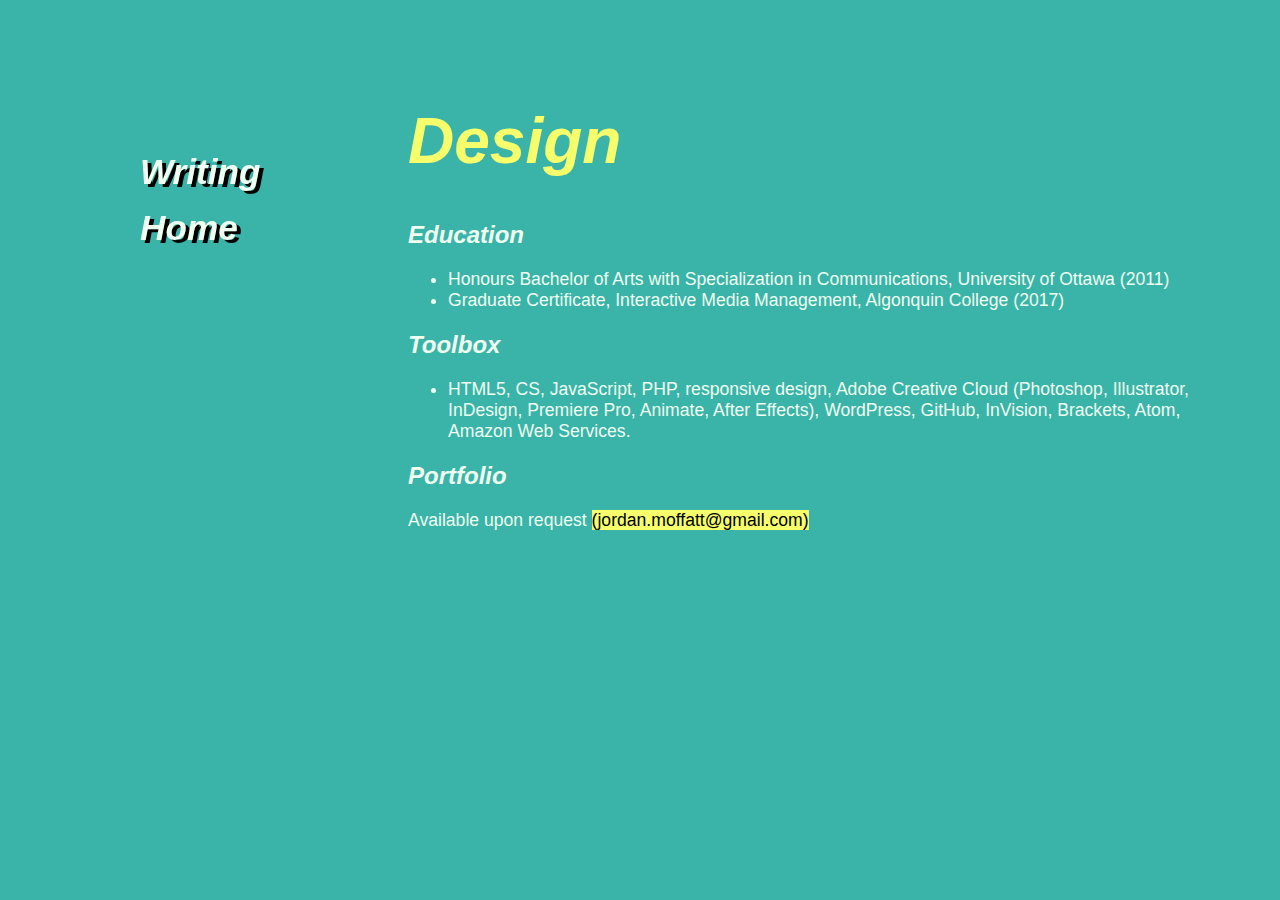
==== design/index.html @ 1999d11a "Add files via upload" ====
<!--get header-->

<!doctype html>

<html lang="en-ca">

	<head>
		<meta charset="utf-8">

		<title>Jordan Moffatt dot Website</title>

		<link href="../css/normalize.css" rel="stylesheet">
		<link href="../css/styles.css" rel="stylesheet">

		<script src="../js/modernizr-custom.js"></script>
		<script src="http://ajax.googleapis.com/ajax/libs/jquery/1.11.1/jquery.min.js"></script>
		<meta name=”viewport” content=”width=device-width, initial-scale=1.0”>
	</head>



	<body>
		<div class="wrapper">


				<div class="col-side">
<!--sidebar-->
					<nav class="side-nav">
						<ul>
							<li><a href="../writing/index.html">Writing</a></li>
							<li><a href="../index.html">Home</a></li>
						</ul>
					</nav>
<!--top-->
				<nav class="top-nav">
					<ul>
						<li><a href="../writing/index.html">Writing</a></li>
						<li><a href="../index.html">Home</a></li>
					</ul>
				</nav>
				</div>
				<div class="col-main">
						<h1><em>Design</h1>
							<h2>Education</h2>
								<ul>
									<li>Honours Bachelor of Arts with Specialization in Communications, University of Ottawa (2011)</li>
									<li>Graduate Certificate, Interactive Media Management, Algonquin College (2017)</li>
								</ul>
							<h2>Toolbox</h2>
								<ul>
									<li>HTML5, CS, JavaScript, PHP, responsive design, Adobe Creative Cloud (Photoshop, Illustrator, InDesign, Premiere Pro, Animate, After Effects), WordPress, GitHub, InVision, Brackets, Atom, Amazon Web Services.</li>
								</ul>
							<h2>Portfolio</h2>
								<p>Available upon request <a href="mailto:jordan.moffatt@gmail.com">(jordan.moffatt@gmail.com)</a></p>
				</div>

	</body>

</html>
---- css/styles.css ----
body {
	font-family: Helvetica, sans-serif;
	color: #effff0;
	background-color: #3ab3a9;
	font-style: normal;

}

p {
	font-style: normal;
}

ul {
	font-style: normal;
}
.list {
	line-height: 140%;
}

.list li {

}

.list li a:link {
	color: #000;
	text-decoration: none;
	background-color: #f6ff6b;

}
.list li a:visited {
		color: #000;
}

.list li a:hover {
	color: #000;
	text-shadow: none;
	text-decoration: underline;
	background-color: #f6ff6b;

}


p a:link {
	color: #000;
	text-decoration: none;
	background-color: #f6ff6b;

}
p a:visited {
		color: #000;
}

p a:hover {
	color: #000;
	text-shadow: none;
	text-decoration: underline;
	background-color: #f6ff6b;

}

img {
	max-width: 100%;
	height: auto;
}

.col-main {
	width: 95%;
	float: right;
	margin-top: 2%;
	margin-left: 5%;
	margin-bottom: 10em;
	position: relative;
}


.top-nav {
	display: block;
	width: 95%;
	margin-left: 2%;
	position: relative;
}

.side-nav {
	display: none;
}

nav.top-nav ul {
    list-style-type: none;
    margin: 0;
    padding: 0;
    overflow: hidden;
    top: 0;
    width: 100%;
}

nav.top-nav li {
    float: left;
}

nav.top-nav li a {
    display: block;
    text-align: center;
    padding: 14px 16px;
    text-decoration: none;
		font-size: 2em;
		font-style: italic;
		font-weight: bold;
		color: #effff0;
		text-shadow: 4px 3px #000;
}

ul.items li a {
	font-style: normal;
}

h1 {
	color: #f6ff6b;
	font-size: 300%;
}

@media only screen and (min-width: 20em) {
		.wrapper {
			width: 20em;
			margin: 2% auto;
			margin-top: 2%;
		}

		p {
			font-size: 1.2em;

		}
}


@media only screen and (min-width: 30em) {
		.wrapper {
			width: 30em;
			margin: 2% auto;
			margin-top: 2%;
		}

		p {
			font-size: 1.2em;

		}
}
@media only screen and (min-width: 48em) {
		.wrapper {
			width: 48em;
			margin: 2% auto;
			margin-top: 2%;
			}


		h1 {
			font-size: 2.8em;
		}
		p {
			font-size: 1em;
		}


	}
@media only screen and (min-width: 60em) {
	.wrapper {
		width: 60em;
	}

	h1 {
		font-size: 3.2em;
	}

.top-nav {
		display: none;
	}

.side-nav {
		display: block;
	}

	.col-main {
		width: 70%;
		float: right;
		margin-top: 2%;
		margin-left: 5%;
		position: relative;
	}

	.col-side {
		width: 20%;
		float: left;
		margin-right: 5%;
		margin-top: 2%;
		position: fixed;
		height: 100%;

	}

	.col-side p {
		font-size: 0.8em;
	}

	nav.side-nav ul {
			list-style-type: none;
			margin-top: 5em;
			margin-left: 25%;
			padding: 0;
			width: 50%;
			height: auto;
	}

	nav.side-nav li a {
			display: block;
			font-size: 2em;
			font-style: italic;
			font-weight: bold;
			color: #effff0;
			text-shadow: 4px 3px #000;
			padding: 8px 16px;
			text-decoration: none;
	}

	nav.side-nav li a.active {
			color: black;
	}

	nav.side-nav li a:hover:not(.active) {
			color: #effff0;
			text-shadow: none;
	}

}

@media only screen and (min-width: 72.5em) {
	.wrapper {
		width: 72.5em;
		margin-top: 3%;
	}

	h1 {
		font-size: 4em;
	}
	p {
		font-size: 1.1em;
	}

	li {
		font-size: 1.1em;
	}

}
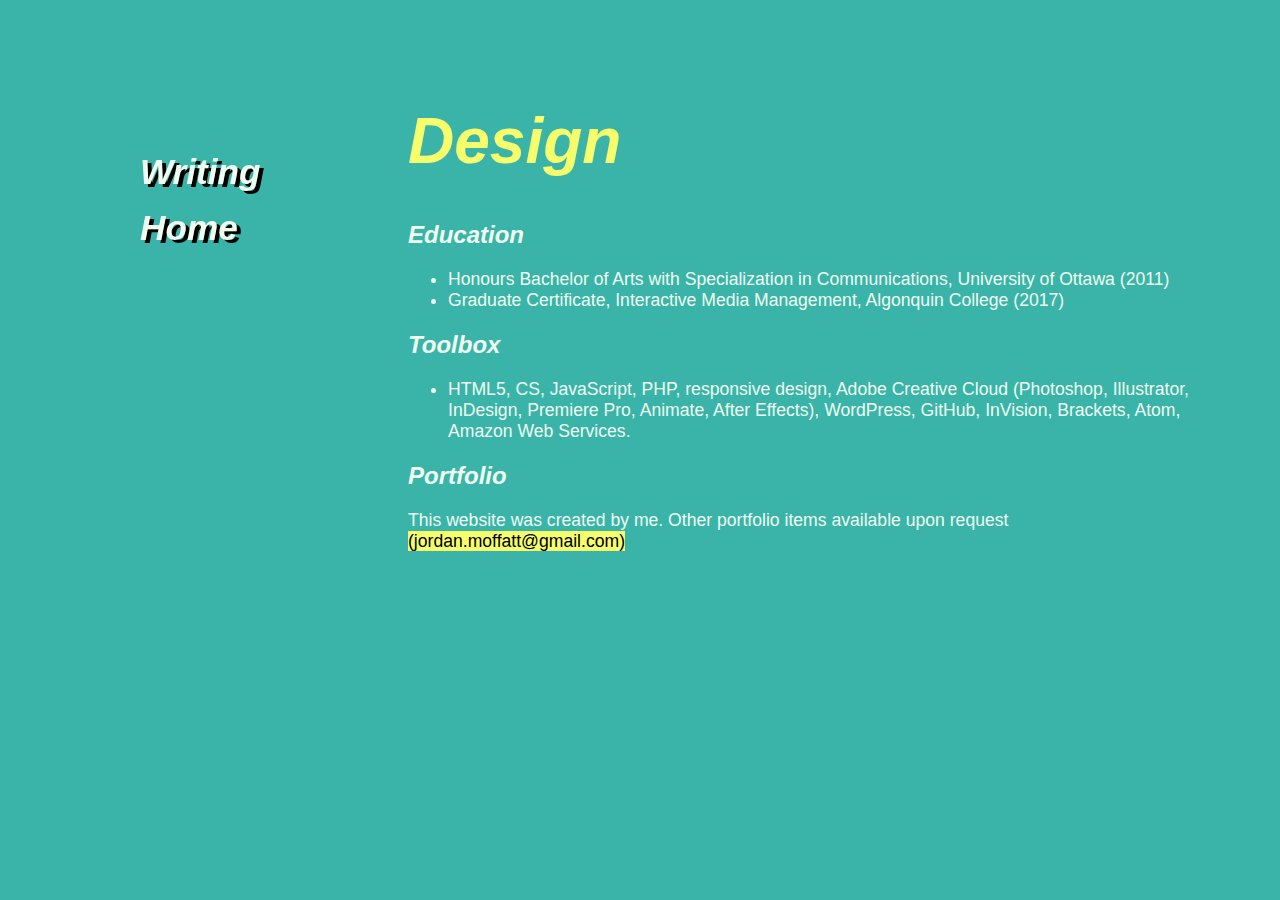
==== commit e97af382: "added portfolio description" ====
--- a/design/index.html
+++ b/design/index.html
@@ -51,7 +51,7 @@
 									<li>HTML5, CS, JavaScript, PHP, responsive design, Adobe Creative Cloud (Photoshop, Illustrator, InDesign, Premiere Pro, Animate, After Effects), WordPress, GitHub, InVision, Brackets, Atom, Amazon Web Services.</li>
 								</ul>
 							<h2>Portfolio</h2>
-								<p>Available upon request <a href="mailto:jordan.moffatt@gmail.com">(jordan.moffatt@gmail.com)</a></p>
+								<p>This website was created by me. Other portfolio items available upon request <a href="mailto:jordan.moffatt@gmail.com">(jordan.moffatt@gmail.com)</a></p>
 				</div>
 
 	</body>
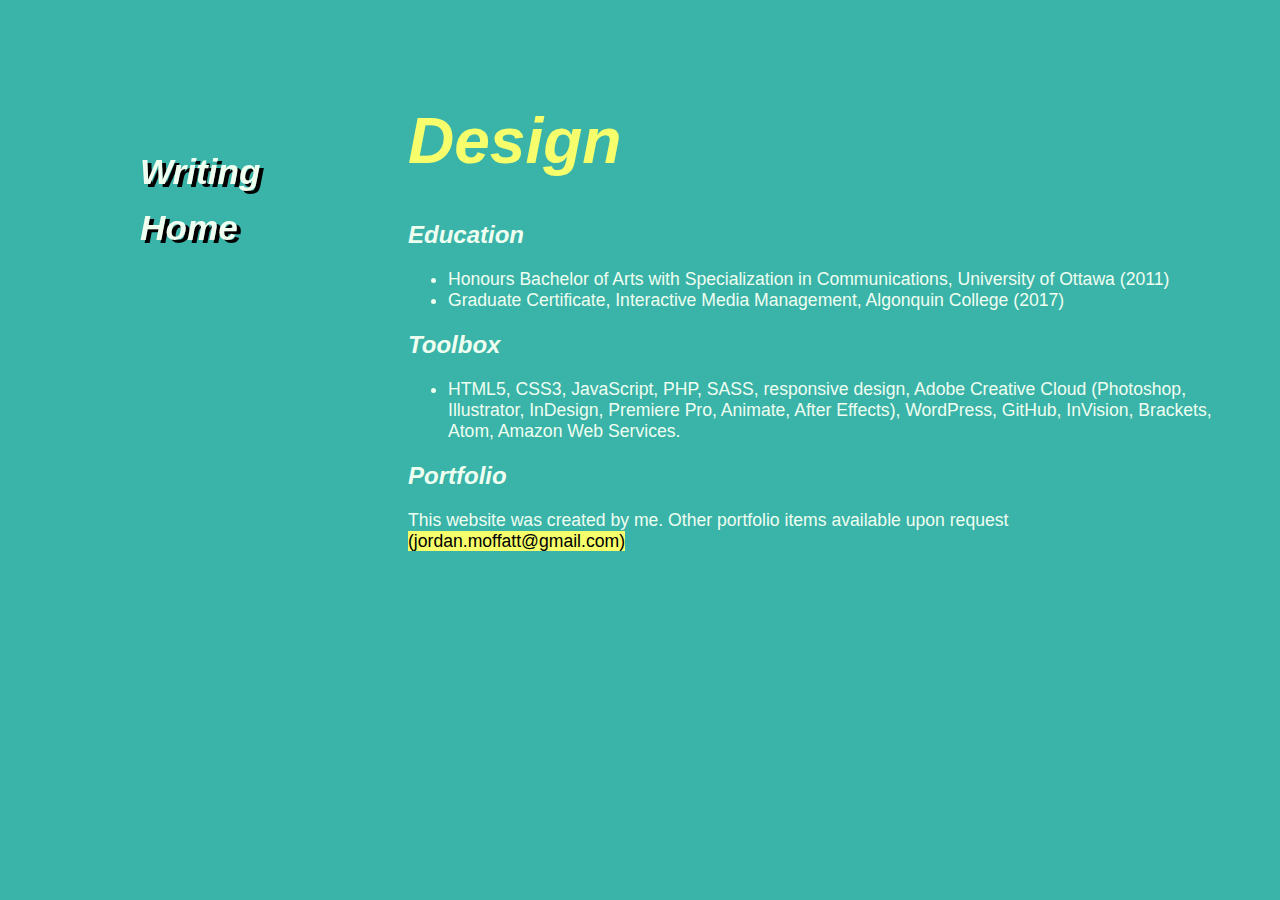
==== commit 2f6e9a57: "included more things in toolbox" ====
--- a/design/index.html
+++ b/design/index.html
@@ -48,7 +48,7 @@
 								</ul>
 							<h2>Toolbox</h2>
 								<ul>
-									<li>HTML5, CS, JavaScript, PHP, responsive design, Adobe Creative Cloud (Photoshop, Illustrator, InDesign, Premiere Pro, Animate, After Effects), WordPress, GitHub, InVision, Brackets, Atom, Amazon Web Services.</li>
+									<li>HTML5, CSS3, JavaScript, PHP, SASS, responsive design, Adobe Creative Cloud (Photoshop, Illustrator, InDesign, Premiere Pro, Animate, After Effects), WordPress, GitHub, InVision, Brackets, Atom, Amazon Web Services.</li>
 								</ul>
 							<h2>Portfolio</h2>
 								<p>This website was created by me. Other portfolio items available upon request <a href="mailto:jordan.moffatt@gmail.com">(jordan.moffatt@gmail.com)</a></p>
